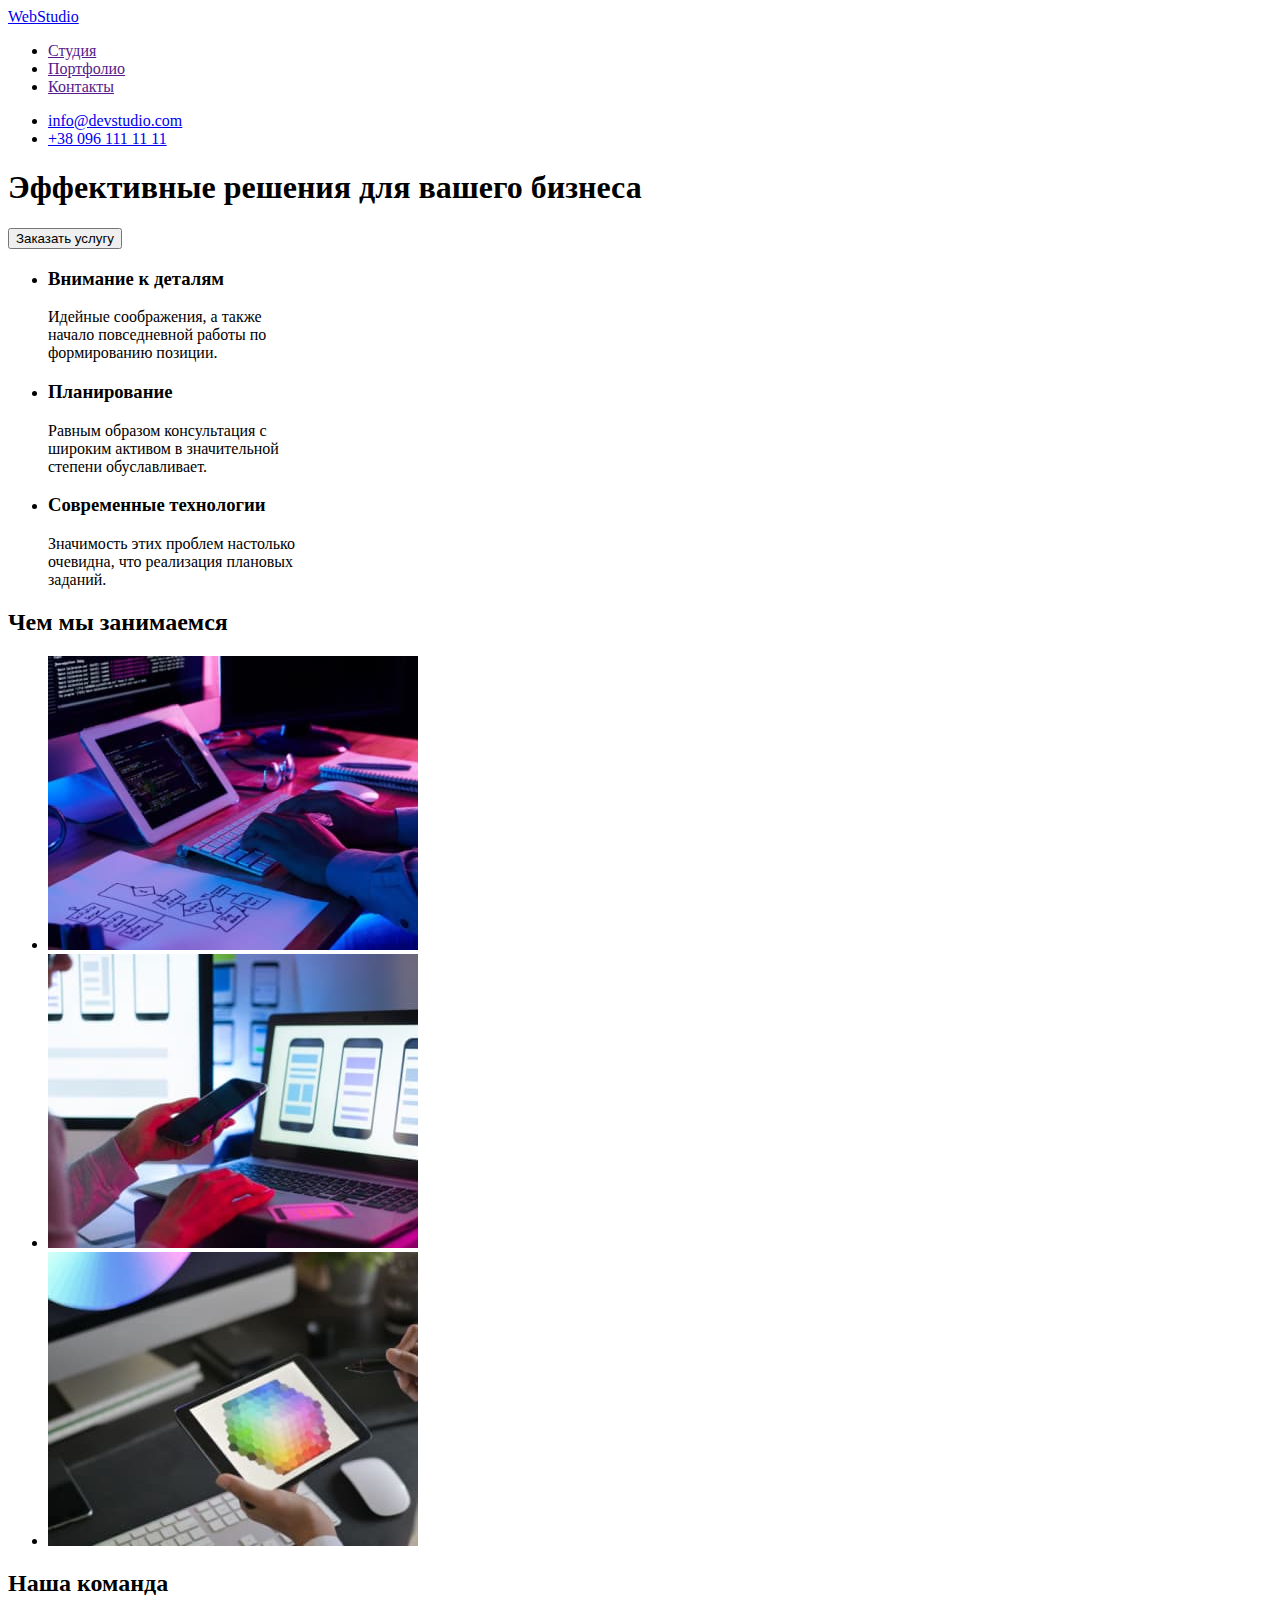
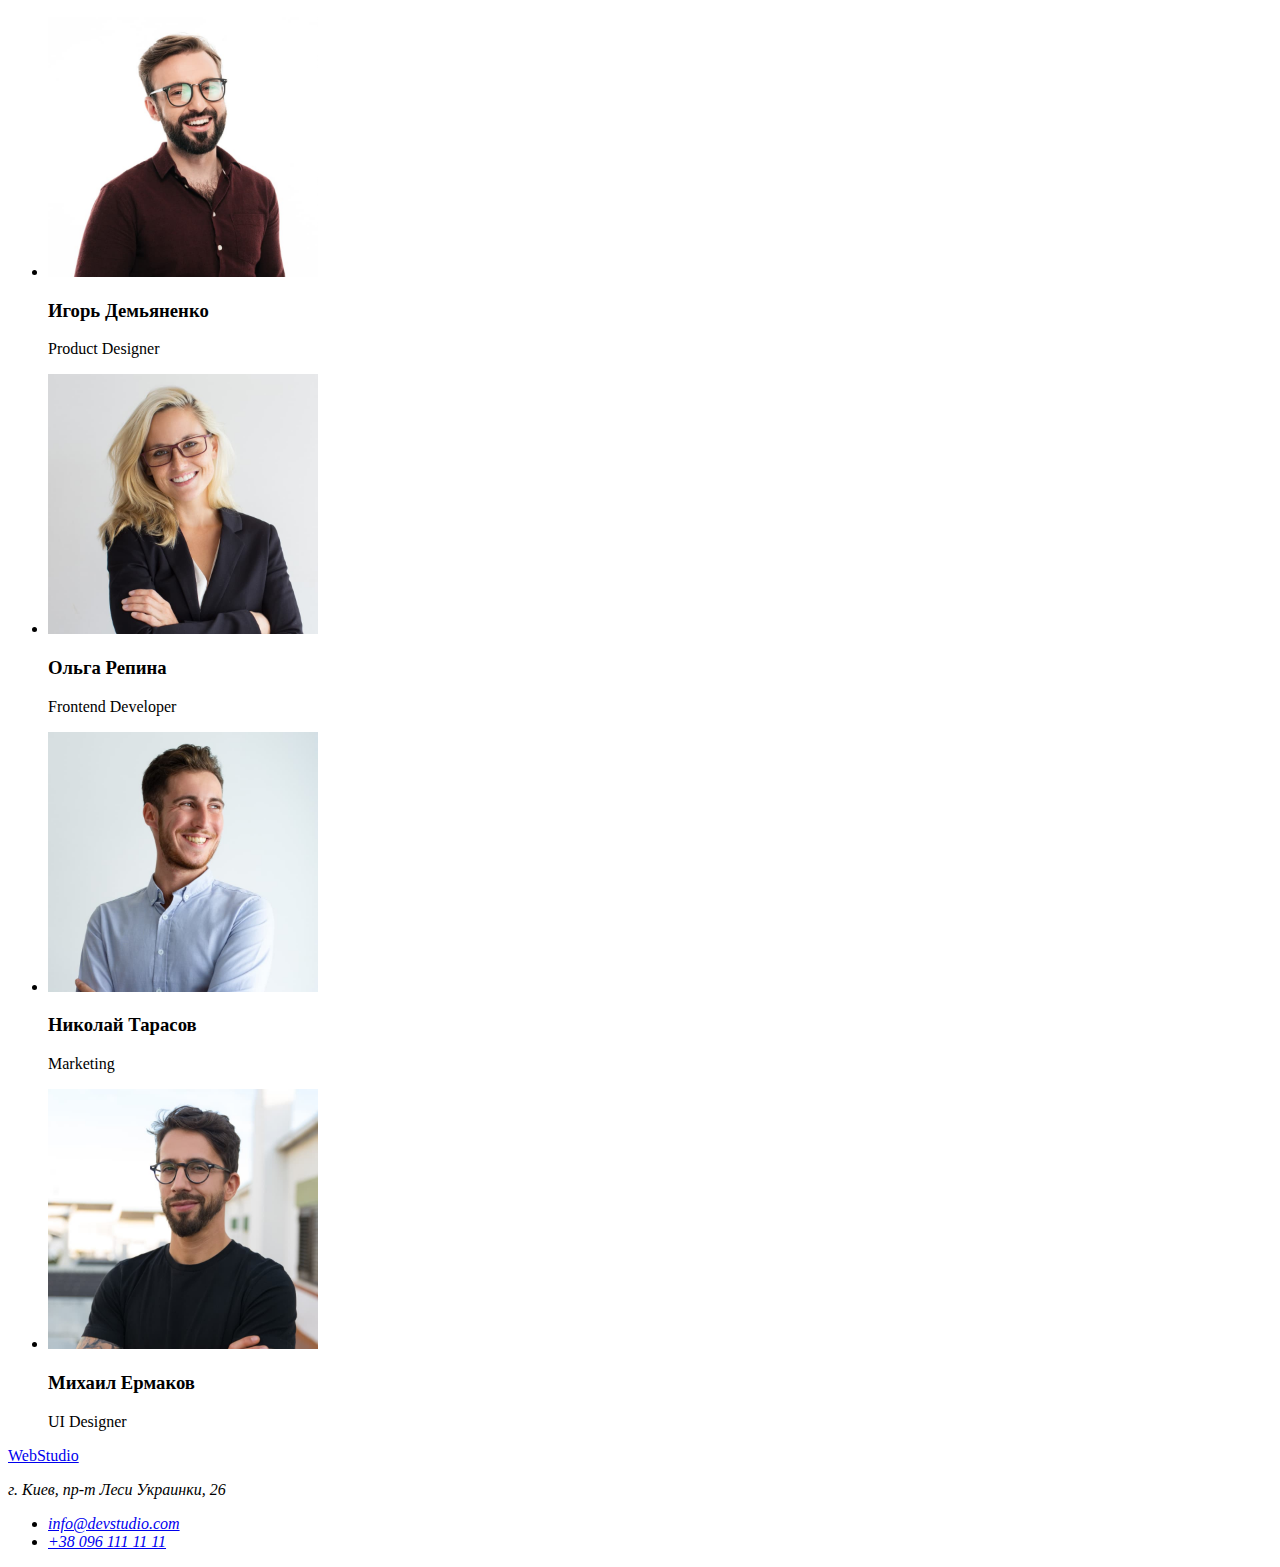
==== index.html @ 89235796 "copied 1st task" ====
<!DOCTYPE html>
<html lang="ru">
<head>
    <meta charset="UTF-8">
    <meta http-equiv="X-UA-Compatible" content="IE=edge">
    <meta name="viewport" content="width=device-width, initial-scale=1.0">
    <title>WebStudio</title>
</head>
<body>
    <header>
        <nav>
        <a href="./index.html">WebStudio</a>
        <ul>
            <li>
                <a href="">Студия</a>
            </li>
            <li>
                <a href="">Портфолио</a>
            </li>
            <li>
                <a href="">Контакты</a>
            </li>
        </ul>
    </nav>
        <ul>
            <li>
                <a href="mailto:info@devstudio.com">info@devstudio.com</a>
            </li>
            <li>
                <a href="tel:+380961111111">+38 096 111 11 11</a>
            </li>
        </ul>
</header>
    <main>
        <section>
        <h1>
            Эффективные решения для вашего бизнеса
        </h1>
        <button type="button">Заказать услугу
        </button>
    </section>
    <section>
        <ul>
            <li><h3>Внимание к деталям</h3>
                <p>Идейные соображения, а также <br>
                начало повседневной работы по<br>
                формированию позиции.</p>
            </li>
            <li>
                <h3>Планирование</h3>
            <p>Равным образом консультация с<br>
            широким активом в значительной<br>
            степени обуславливает.</p></li>
            <li><h3>Современные технологии</h3>
            <p>Значимость этих проблем настолько<br>
            очевидна, что реализация плановых<br>
            заданий.</p></li>
        </ul>
    </section>
    <section>
        <h2>Чем мы занимаемся</h2>
        <ul>
            <li><img src="./images/other/img1.jpg" alt="пишем сайты" width="370" height="294"></li>
            <li><img src="./images/other/img2.jpg" alt="веб-дизайн" width="370" height="294"> </li>
            <li><img src="./images/other/img3.jpg" alt="приложения для мобильных телефонов" width="370" height="294"></li>
        </ul>
     </section>
     <section>
        <h2>Наша команда</h2>
        <ul>
    <li> <img src="./images/employes/igor_demianenko.jpg" alt="Мужчина в очках " width="270" height="260">
        <h3>Игорь Демьяненко</h3>
        <p lang="en">Product Designer </p>
    </li>
    <li><img src="./images/employes/olga_repina.jpg" alt="Женщина в очках " width="270" height="260">
        <h3>Ольга Репина</h3>
        <p lang="en">Frontend Developer </p>
    </li>
    <li><img src="./images/employes/nikolay_tarasov.jpg" alt="Мужчина улыбается" width="270" height="260">
        <h3>Николай Тарасов</h3>
        <p lang="en">Marketing </p>
    </li>

    <li><img src="./images/employes/mikhail_ermakov.jpg" alt="Мужчина в очках " width="270" height="260">
        <h3>Михаил Ермаков</h3>
        <p lang="en">UI Designer </p>
    </li>
        </ul>
     </section>
</main>
<footer>
        <a href="./index.html">WebStudio</a>
    <address>
        <p>г. Киев, пр-т Леси Украинки, 26</p>
    <ul>
        <li>
            <a href="mailto:info@devstudio.com">info@devstudio.com</a>
        </li>
        <li>
            <a href="tel:+380961111111">+38 096 111 11 11</a>
        </li>
    </ul>
    </address> 
</footer>
</body>
</html>
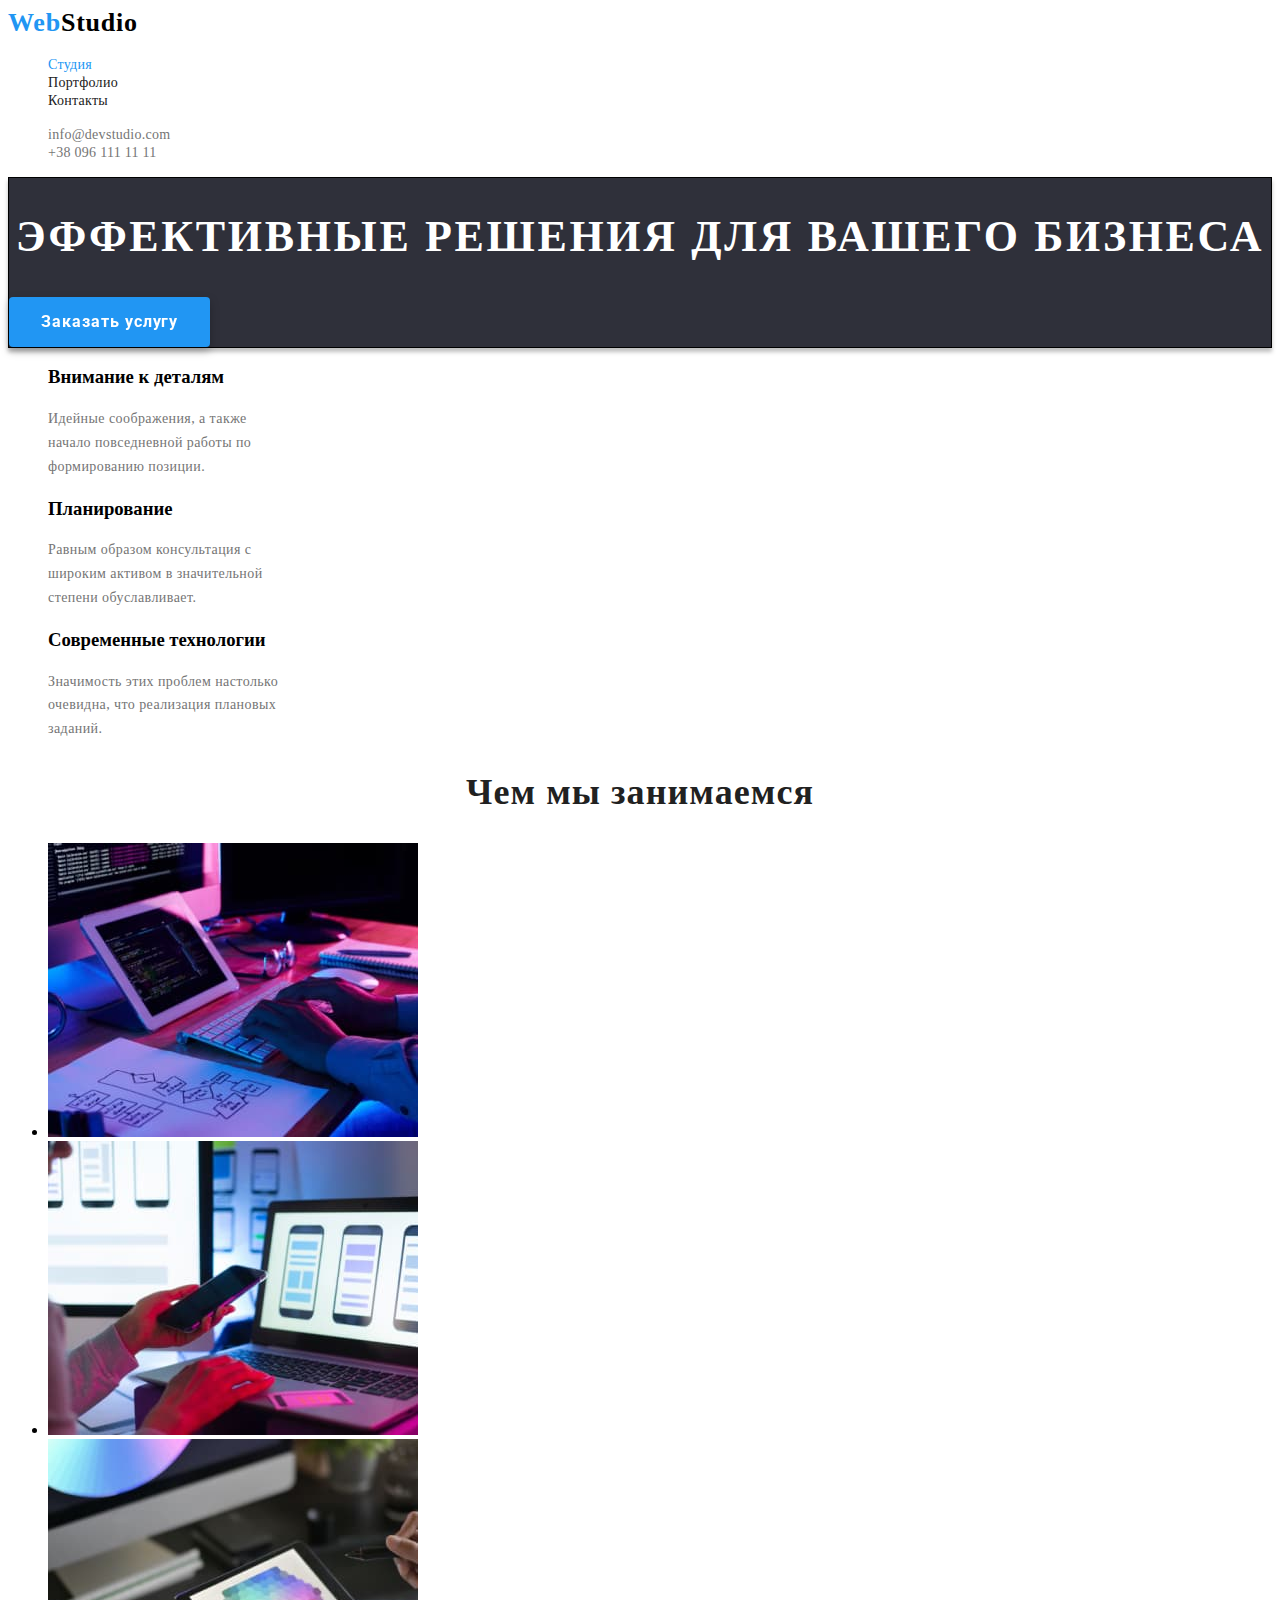
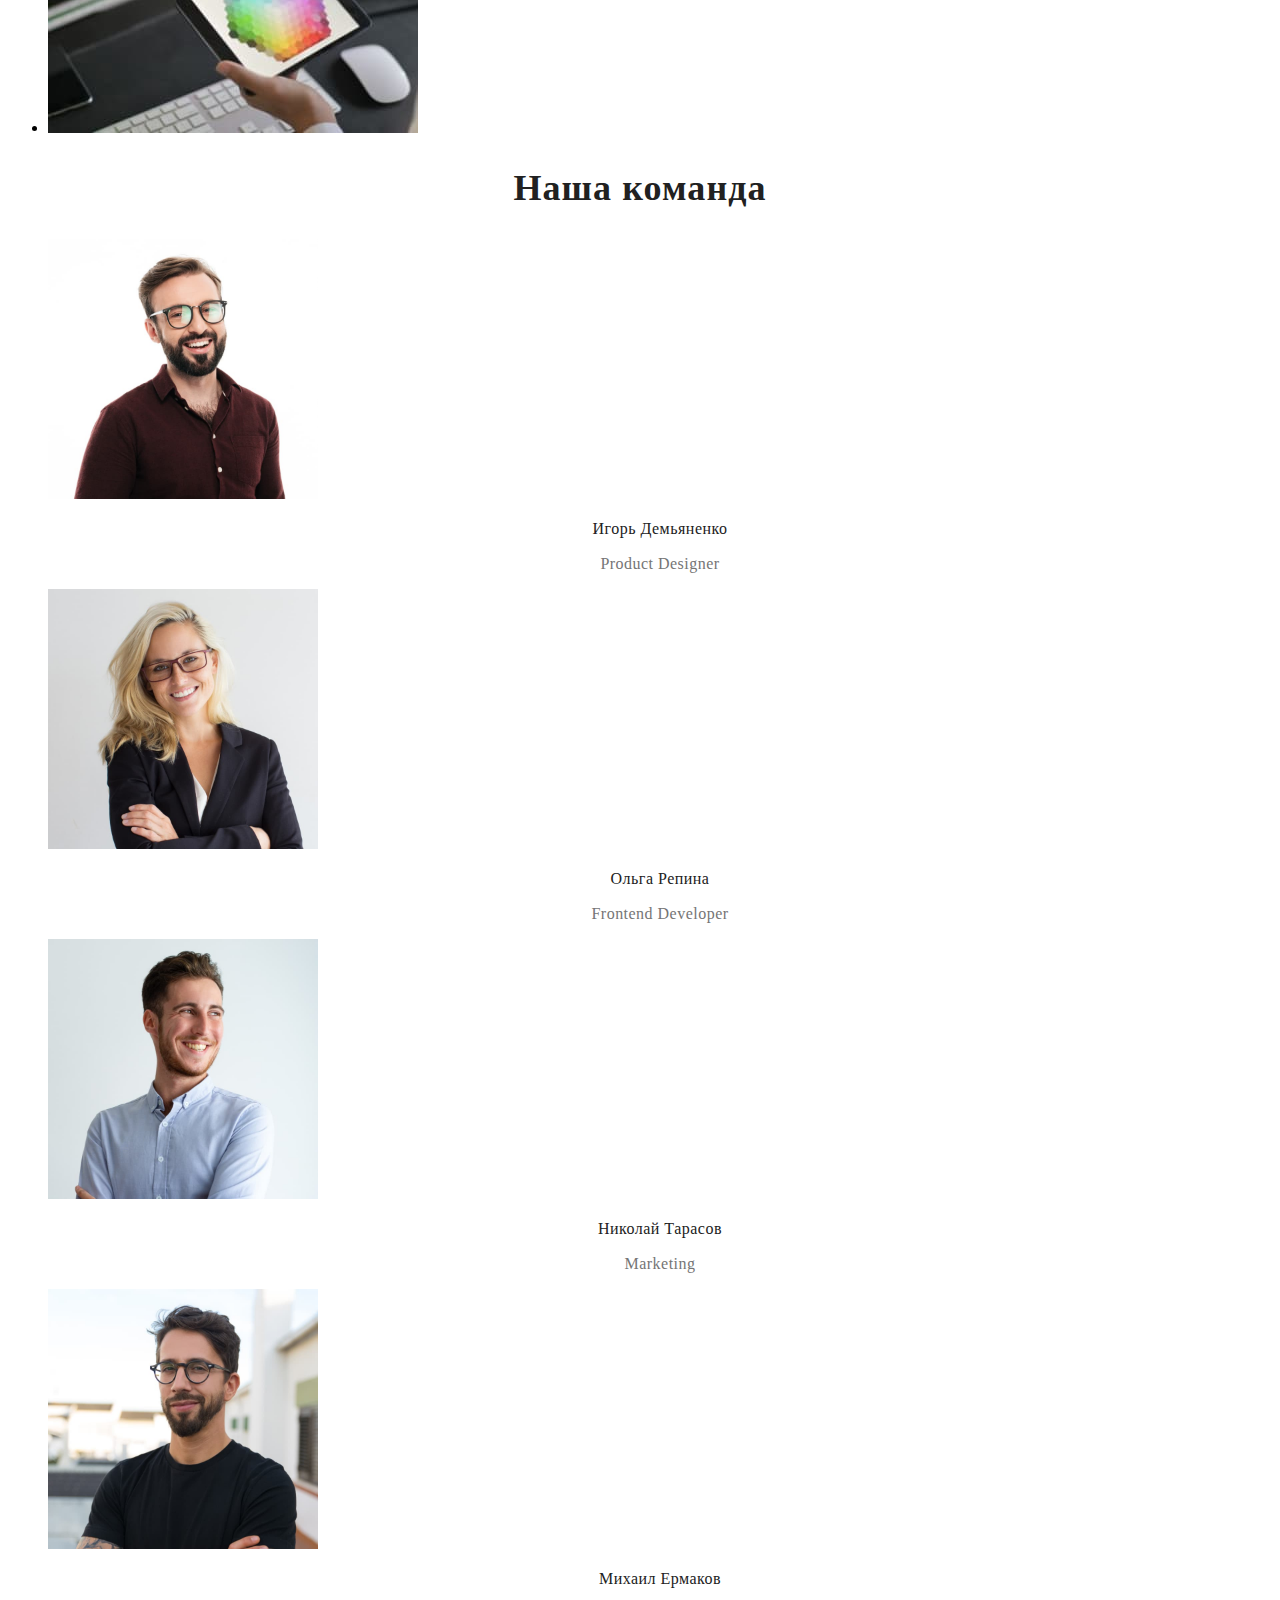
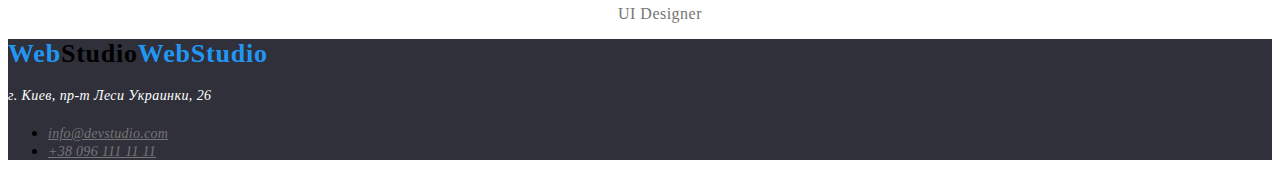
==== commit 171e5388: "new items" ====
--- a/index.html
+++ b/index.html
@@ -5,102 +5,119 @@
     <meta http-equiv="X-UA-Compatible" content="IE=edge">
     <meta name="viewport" content="width=device-width, initial-scale=1.0">
     <title>WebStudio</title>
+    <link rel="preconnect" href="https://fonts.googleapis.com">
+    <link rel="preconnect" href="https://fonts.gstatic.com" crossorigin>
+    <link href="https://fonts.googleapis.com/css2?family=Raleway:wght@700&family=Roboto:wght@400;500;700&display=swap"
+        rel="stylesheet">
+    <link rel="stylesheet" href="./css/styles.css">
 </head>
-<body>
-    <header>
-        <nav>
-        <a href="./index.html">WebStudio</a>
-        <ul>
-            <li>
-                <a href="">Студия</a>
+<body> 
+    <!--HEADER-->
+    <header class="page-header">
+        <nav class="page-nav">
+            <!--поменять цвет во второй половине-->
+        <a class="logo link list" lang="en" href="./index.html">Web<span class="logo-accent" >Studio</span></a>
+        <!--поменять цвет во второй половине-->
+        <ul class="menu list">
+            <li class="menu-item">
+                <a class="menu-link link current" href="#studio">Студия</a>
             </li>
-            <li>
-                <a href="">Портфолио</a>
+            <li class="menu-item link">
+                <a class="menu-link link" href="./portfolio.html">Портфолио</a>
             </li>
-            <li>
-                <a href="">Контакты</a>
+            <li class="menu-item">
+                <a class="menu-link link" href="#contacts">Контакты</a>
             </li>
         </ul>
     </nav>
-        <ul>
-            <li>
-                <a href="mailto:info@devstudio.com">info@devstudio.com</a>
+        <ul class="menu list">
+            <li class="menu-item">
+                <a class="email link" href="mailto:info@devstudio.com">info@devstudio.com</a>
             </li>
-            <li>
-                <a href="tel:+380961111111">+38 096 111 11 11</a>
+            <li class="menu-item">
+                <a class="tel link" href="tel:+380961111111">+38 096 111 11 11</a>
             </li>
         </ul>
 </header>
     <main>
-        <section>
-        <h1>
-            Эффективные решения для вашего бизнеса
+        <section class="main-page" id="studio">
+        <h1 class="main-page-title">Эффективные решения для вашего бизнеса
         </h1>
-        <button type="button">Заказать услугу
+        <button class="mdl-btn" type="button">Заказать услугу
         </button>
     </section>
     <section>
-        <ul>
-            <li><h3>Внимание к деталям</h3>
-                <p>Идейные соображения, а также <br>
+        <ul class="link list">
+            <li>
+                <h3 class="list-title">Внимание к деталям</h3>
+            <p class="list-title-description">Идейные соображения, а также <br>
                 начало повседневной работы по<br>
                 формированию позиции.</p>
             </li>
+            <li >
+                <h3 class="list-title" >Планирование</h3>
+            <p class="list-title-description">Равным образом консультация с<br>
+            широким активом в значительной<br>
+            степени обуславливает.</p>
+            </li>
             <li>
-                <h3>Планирование</h3>
-            <p>Равным образом консультация с<br>
-            широким активом в значительной<br>
-            степени обуславливает.</p></li>
-            <li><h3>Современные технологии</h3>
-            <p>Значимость этих проблем настолько<br>
+                <h3 class="list-title">Современные технологии</h3>
+            <p class="list-title-description">Значимость этих проблем настолько<br>
             очевидна, что реализация плановых<br>
-            заданий.</p></li>
+            заданий.</p>
+            </li>
         </ul>
     </section>
     <section>
-        <h2>Чем мы занимаемся</h2>
+        <h2 class="section-title link list">Чем мы занимаемся</h2>
         <ul>
-            <li><img src="./images/other/img1.jpg" alt="пишем сайты" width="370" height="294"></li>
-            <li><img src="./images/other/img2.jpg" alt="веб-дизайн" width="370" height="294"> </li>
-            <li><img src="./images/other/img3.jpg" alt="приложения для мобильных телефонов" width="370" height="294"></li>
+            <li>
+                <img src="./images/other/img1.jpg" alt="пишем сайты" width="370" height="294">
+            </li>
+            <li>
+                <img src="./images/other/img2.jpg" alt="веб-дизайн" width="370" height="294"> 
+            </li>
+            <li>
+                <img src="./images/other/img3.jpg" alt="приложения для мобильных телефонов" width="370" height="294">
+            </li>
         </ul>
      </section>
      <section>
-        <h2>Наша команда</h2>
-        <ul>
+        <h2 class="section-title">Наша команда</h2>
+        <ul class="link list">
     <li> <img src="./images/employes/igor_demianenko.jpg" alt="Мужчина в очках " width="270" height="260">
-        <h3>Игорь Демьяненко</h3>
-        <p lang="en">Product Designer </p>
+        <h3 class="name">Игорь Демьяненко</h3>
+        <p class="position" lang="en">Product Designer </p>
     </li>
     <li><img src="./images/employes/olga_repina.jpg" alt="Женщина в очках " width="270" height="260">
-        <h3>Ольга Репина</h3>
-        <p lang="en">Frontend Developer </p>
+        <h3 class="name">Ольга Репина</h3>
+        <p class="position" lang="en">Frontend Developer </p>
     </li>
     <li><img src="./images/employes/nikolay_tarasov.jpg" alt="Мужчина улыбается" width="270" height="260">
-        <h3>Николай Тарасов</h3>
-        <p lang="en">Marketing </p>
+        <h3 class="name">Николай Тарасов</h3>
+        <p class="position" lang="en">Marketing </p>
     </li>
 
     <li><img src="./images/employes/mikhail_ermakov.jpg" alt="Мужчина в очках " width="270" height="260">
-        <h3>Михаил Ермаков</h3>
-        <p lang="en">UI Designer </p>
+        <h3 class="name">Михаил Ермаков</h3>
+        <p class="position" lang="en">UI Designer </p>
     </li>
         </ul>
      </section>
 </main>
-<footer>
-        <a href="./index.html">WebStudio</a>
+<footer class="footer" id="contacts">
+        <a class="logo link list" lang="en" href="./index.html">Web<span class="logo-accent">Studio</span></a><a class="logo link list" href="./index.html"<span class="logo-accent">Web</span>Studio</a>
     <address>
-        <p>г. Киев, пр-т Леси Украинки, 26</p>
+        <p class="street-adress">г. Киев, пр-т Леси Украинки, 26</p>
     <ul>
         <li>
-            <a href="mailto:info@devstudio.com">info@devstudio.com</a>
+            <a class="email" href="mailto:info@devstudio.com">info@devstudio.com</a>
         </li>
         <li>
-            <a href="tel:+380961111111">+38 096 111 11 11</a>
+            <a class="tel" href="tel:+380961111111">+38 096 111 11 11</a>
         </li>
     </ul>
     </address> 
 </footer>
 </body>
-</html>+</html>
--- a/css/styles.css
+++ b/css/styles.css
@@ -0,0 +1,179 @@
+.list {
+    list-style: none;}
+.link {
+text-decoration: none;
+}
+body {
+    font-family: 'Roboto', "Raleway" sans-serif;
+}
+.logo-accent {
+    color: #000000;
+}
+.menu-link {
+    font-weight: 500;
+    font-size: 14px;
+    line-height: 1.14;
+    letter-spacing: 0.02em;
+
+    color: #212121;
+}
+.logo {
+    font-family: 'Raleway', "Roboto" sans-serif;
+        font-weight: 700;
+        font-size: 26px;
+        line-height: 1.19;
+        /* identical to box height */
+        letter-spacing: 0.03em;
+   
+        color: #2196F3;
+}
+.menu-link:hover,
+.menu-link:focus {
+    color: #2196F3;
+}
+.current {
+    color: #2196F3;}
+
+.email {
+    font-weight: 500;
+    font-size: 14px;
+    line-height: 1.14px;
+    letter-spacing: 0.02em;
+
+    color: #757575;
+}
+.tel {
+    font-weight: 500;
+    font-size: 14px;
+    line-height: 1.14;
+    letter-spacing: 0.02em;
+
+    color: #757575;
+
+}
+.email:hover,
+.email:focus {
+    font-weight: 500;
+    font-size: 14px;
+    line-height: 1.14;
+    letter-spacing: 0.02em;
+
+    color: #2196F3;
+}
+.tel:hover,
+.tel:focus {
+    font-weight: 500;
+    font-size: 14px;
+    line-height: 1.14;
+    letter-spacing: 0.02em;
+
+    color: #2196F3;}
+
+.main-page {
+        background: #2F303A;
+        border: 1px solid #000000;
+        box-shadow: 0px 4px 4px rgba(0, 0, 0, 0.25);
+}    
+.main-page-title {
+        font-weight: 900;
+        font-size: 44px;
+        line-height: 1.36;
+        /* or 136% */
+        text-align: center;
+        letter-spacing: 0.06em;
+        text-transform: uppercase;
+    
+        color: #FFFFFF;
+}
+
+.mdl-btn {
+        font-family: 'Roboto';
+        background-color: #2196F3;;
+        border-radius: 4px;
+        border: 0px;
+        font-weight: 700;
+        font-size: 16px;
+        line-height: 1.87;
+        display: flex;
+        align-items: center;
+        justify-content: center;
+        letter-spacing: 0.06em;
+        color: #FFFFFF;
+        min-width: 200px;
+        padding: 10px 32px;
+        cursor: pointer;
+        filter: drop-shadow(0px 4px 4px rgba(0, 0, 0, 0.25));
+        }
+.mdl-btn:hover,
+.mdl-btn:focus
+
+.list-title {
+    font-weight: 700;
+    font-size: 14px;
+    line-height: 1.14;
+    letter-spacing: 0.03em;
+    text-transform: uppercase;
+
+    color: #212121;
+}
+.list-title-description {
+    font-size: 14px;
+    line-height: 1.71;
+    /* or 171% */
+    letter-spacing: 0.03em;
+
+    color: #757575;
+}
+
+.section-title {
+        font-weight: 700;
+        font-size: 36px;
+        line-height: 1.17;
+        text-align: center;
+        letter-spacing: 0.03em;
+    
+        color: #212121;
+}
+.name {
+    font-weight: 500;
+    font-size: 16px;
+    line-height: 1.19;
+    /* identical to box height */
+    text-align: center;
+    letter-spacing: 0.03em;
+
+    color: #212121;
+}
+.portfolio-name {
+    font-family: 'Roboto';
+        font-style: normal;
+        font-weight: 700;
+        font-size: 18px;
+        line-height: 36px;
+        /* identical to box height, or 200% */
+        letter-spacing: 0.06em;
+    
+        color: #212121;
+}
+.position {
+    font-size: 16px;
+    line-height: 1.19;
+    /* identical to box height */
+    text-align: center;
+    letter-spacing: 0.03em;
+
+    color: #757575;
+}
+
+.street-adress {
+    font-size: 14px;
+    line-height: 1.71;
+    /* or 171% */
+    letter-spacing: 0.03em;
+
+    color: #FFFFFF;
+}
+.footer{
+    background: #2F303A;
+}
+        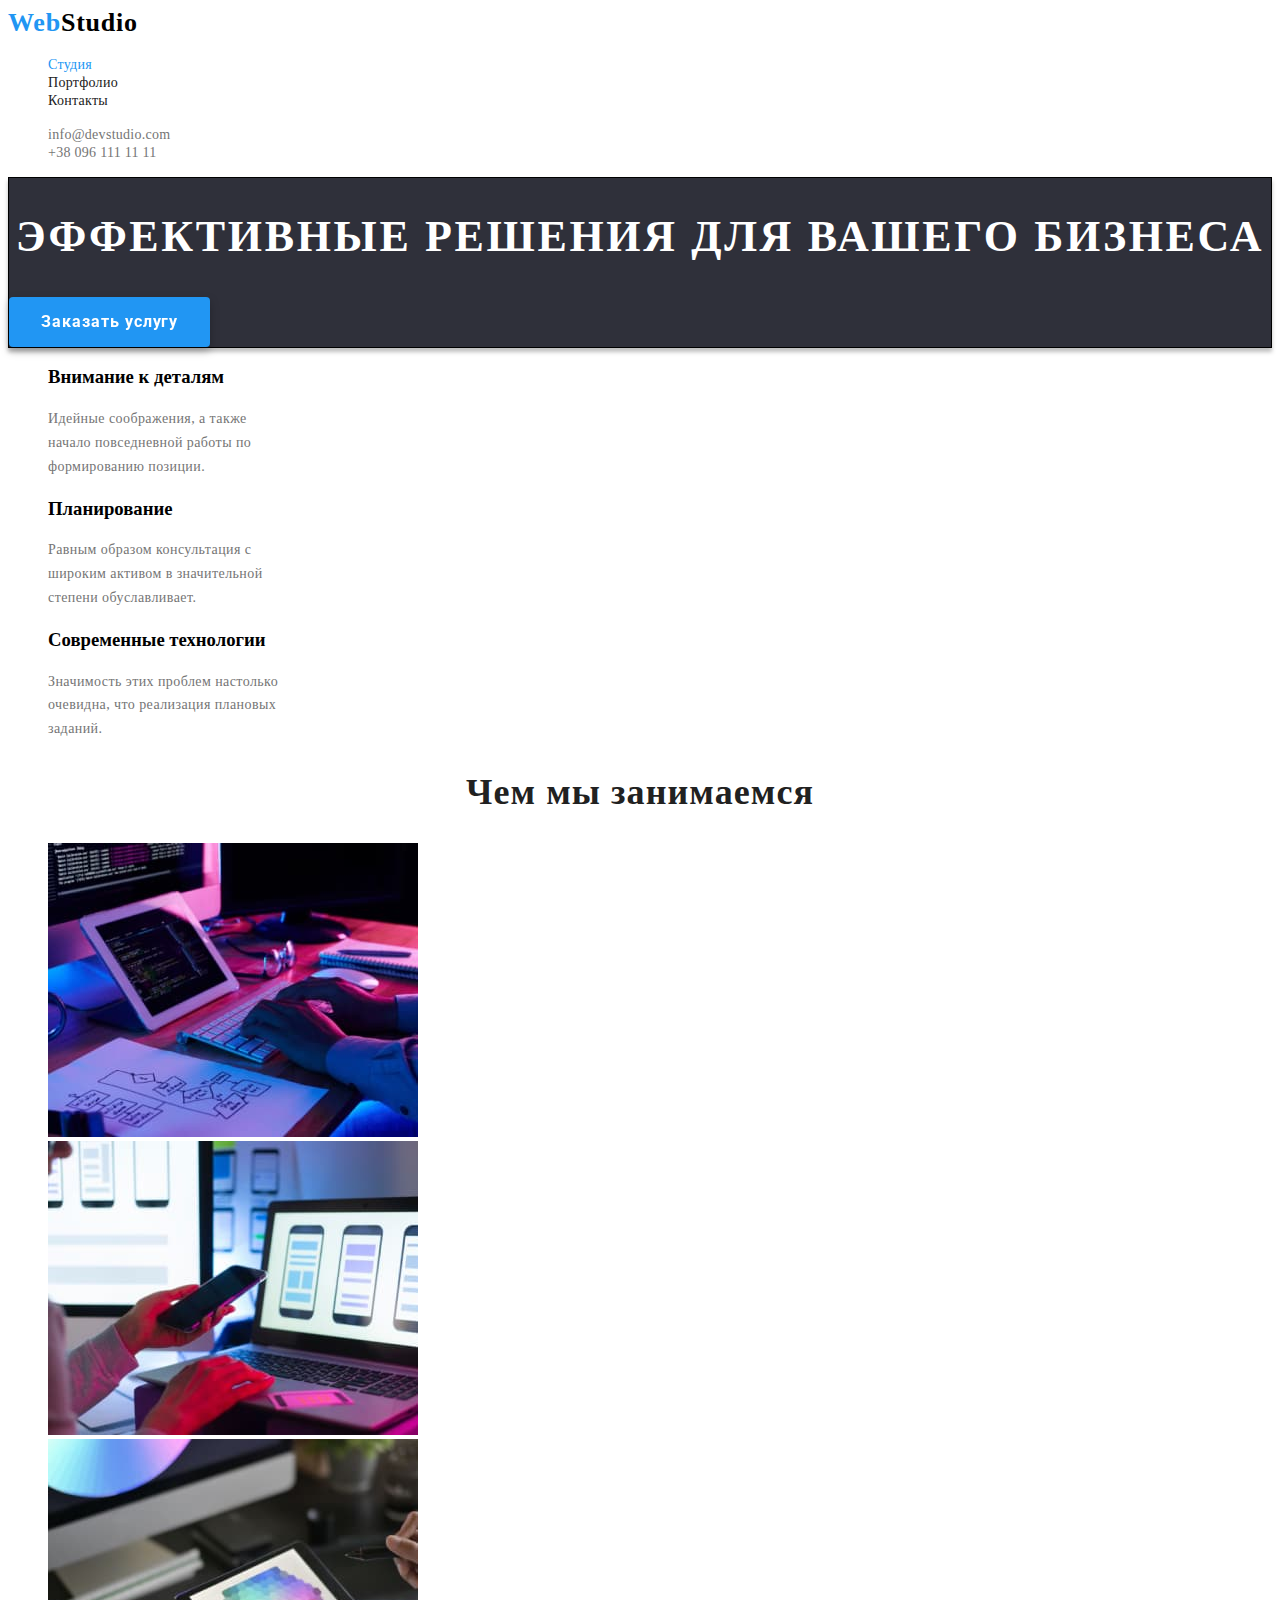
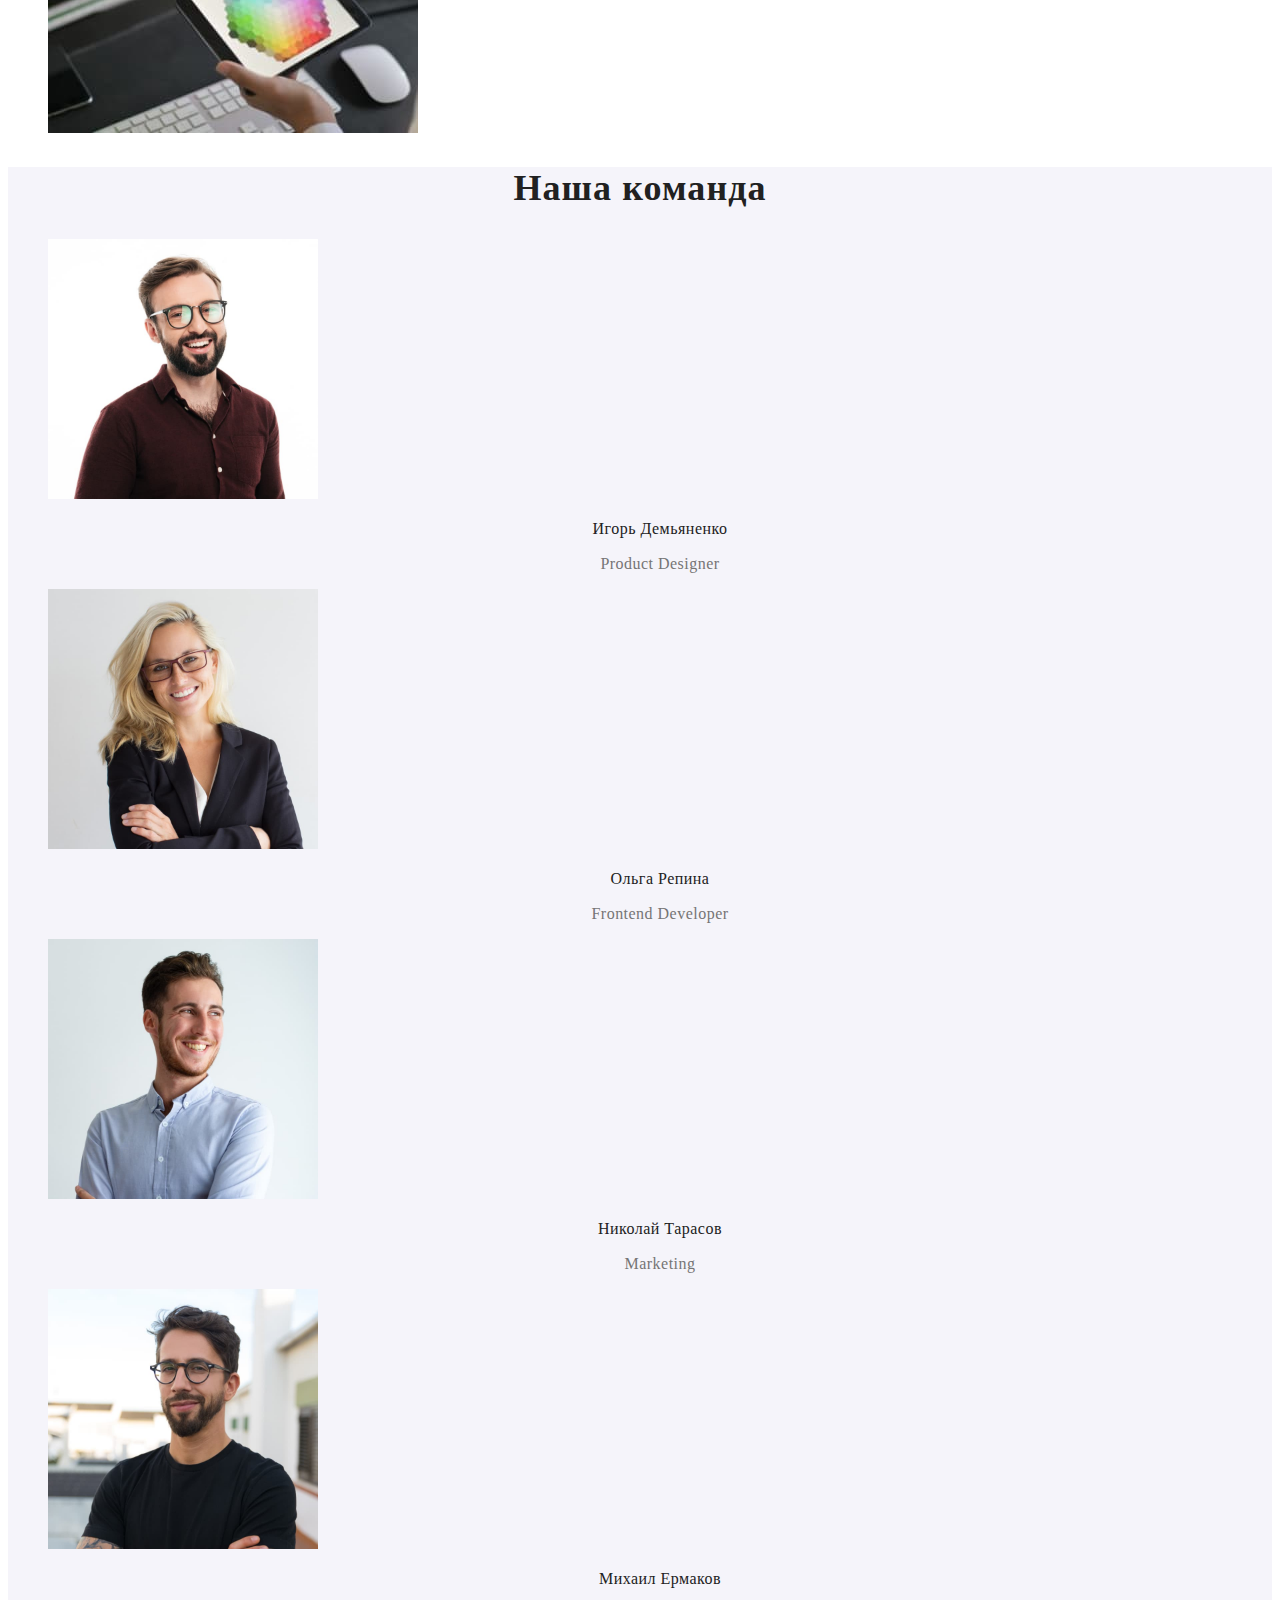
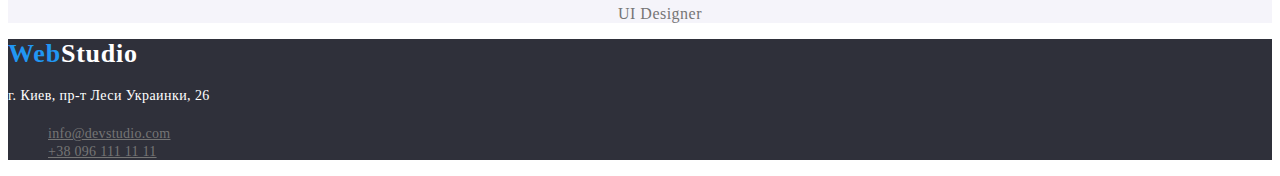
==== commit f99e5e8a: "Update" ====
--- a/index.html
+++ b/index.html
@@ -70,19 +70,19 @@
     </section>
     <section>
         <h2 class="section-title link list">Чем мы занимаемся</h2>
-        <ul>
+        <ul class="list">
             <li>
-                <img src="./images/other/img1.jpg" alt="пишем сайты" width="370" height="294">
+                <img src="/images/index_sector/img1.jpg" alt="пишем сайты" width="370" height="294">
             </li>
             <li>
-                <img src="./images/other/img2.jpg" alt="веб-дизайн" width="370" height="294"> 
+                <img src="./images/index_sector/img2.jpg" alt="веб-дизайн" width="370" height="294"> 
             </li>
             <li>
-                <img src="./images/other/img3.jpg" alt="приложения для мобильных телефонов" width="370" height="294">
+                <img src="./images/index_sector/img3.jpg"" alt="приложения для мобильных телефонов" width="370" height="294">
             </li>
         </ul>
      </section>
-     <section>
+     <section class="section-team">
         <h2 class="section-title">Наша команда</h2>
         <ul class="link list">
     <li> <img src="./images/employes/igor_demianenko.jpg" alt="Мужчина в очках " width="270" height="260">
@@ -106,10 +106,10 @@
      </section>
 </main>
 <footer class="footer" id="contacts">
-        <a class="logo link list" lang="en" href="./index.html">Web<span class="logo-accent">Studio</span></a><a class="logo link list" href="./index.html"<span class="logo-accent">Web</span>Studio</a>
+        <a class="logo link list" lang="en" href="./index.html">Web<span class="logo-accent-footer">Studio</span></a>
     <address>
         <p class="street-adress">г. Киев, пр-т Леси Украинки, 26</p>
-    <ul>
+    <ul class="list">
         <li>
             <a class="email" href="mailto:info@devstudio.com">info@devstudio.com</a>
         </li>
--- a/css/styles.css
+++ b/css/styles.css
@@ -3,12 +3,17 @@
 .link {
 text-decoration: none;
 }
+
 body {
     font-family: 'Roboto', "Raleway" sans-serif;
 }
 .logo-accent {
     color: #000000;
 }
+.logo-accent-footer {
+    color: #FFFFFF;
+}
+
 .menu-link {
     font-weight: 500;
     font-size: 14px;
@@ -36,6 +41,7 @@
 
 .email {
     font-weight: 500;
+    font-style: normal;
     font-size: 14px;
     line-height: 1.14px;
     letter-spacing: 0.02em;
@@ -44,6 +50,7 @@
 }
 .tel {
     font-weight: 500;
+    font-style: normal;
     font-size: 14px;
     line-height: 1.14;
     letter-spacing: 0.02em;
@@ -134,6 +141,10 @@
     
         color: #212121;
 }
+.section-team {
+    background: #F5F4FA;
+}
+
 .name {
     font-weight: 500;
     font-size: 16px;
@@ -167,6 +178,7 @@
 
 .street-adress {
     font-size: 14px;
+    font-style: normal;
     line-height: 1.71;
     /* or 171% */
     letter-spacing: 0.03em;
@@ -176,4 +188,35 @@
 .footer{
     background: #2F303A;
 }
-        +
+.portfolio-nav {
+    font-family: 'Roboto';
+    font-style: normal;
+    font-weight: 500;
+    font-size: 16px;
+    line-height: 26px;
+    /* identical to box height, or 162% */
+    text-align: center;
+    letter-spacing: 0.03em;
+    
+    color: #212121;
+    background: #F5F4FA;
+    border-radius: 4px;   
+}
+.portfolio-nav:hover,
+.portfolio-nav:focus {
+    background: #2196F3;
+        /* shadow-middle */
+    box-shadow: 0px 3px 1px rgba(0, 0, 0, 0.1), 0px 1px 2px rgba(0, 0, 0, 0.08), 0px 2px 2px rgba(0, 0, 0, 0.12);
+    border-radius: 4px;
+    font-family: 'Roboto';
+    font-style: normal;
+    font-weight: 500;
+    font-size: 16px;
+    line-height: 26px;
+    /* identical to box height, or 162% */
+    text-align: center;
+    letter-spacing: 0.03em;
+    cursor: pointer;    
+    color: #FFFFFF;
+}
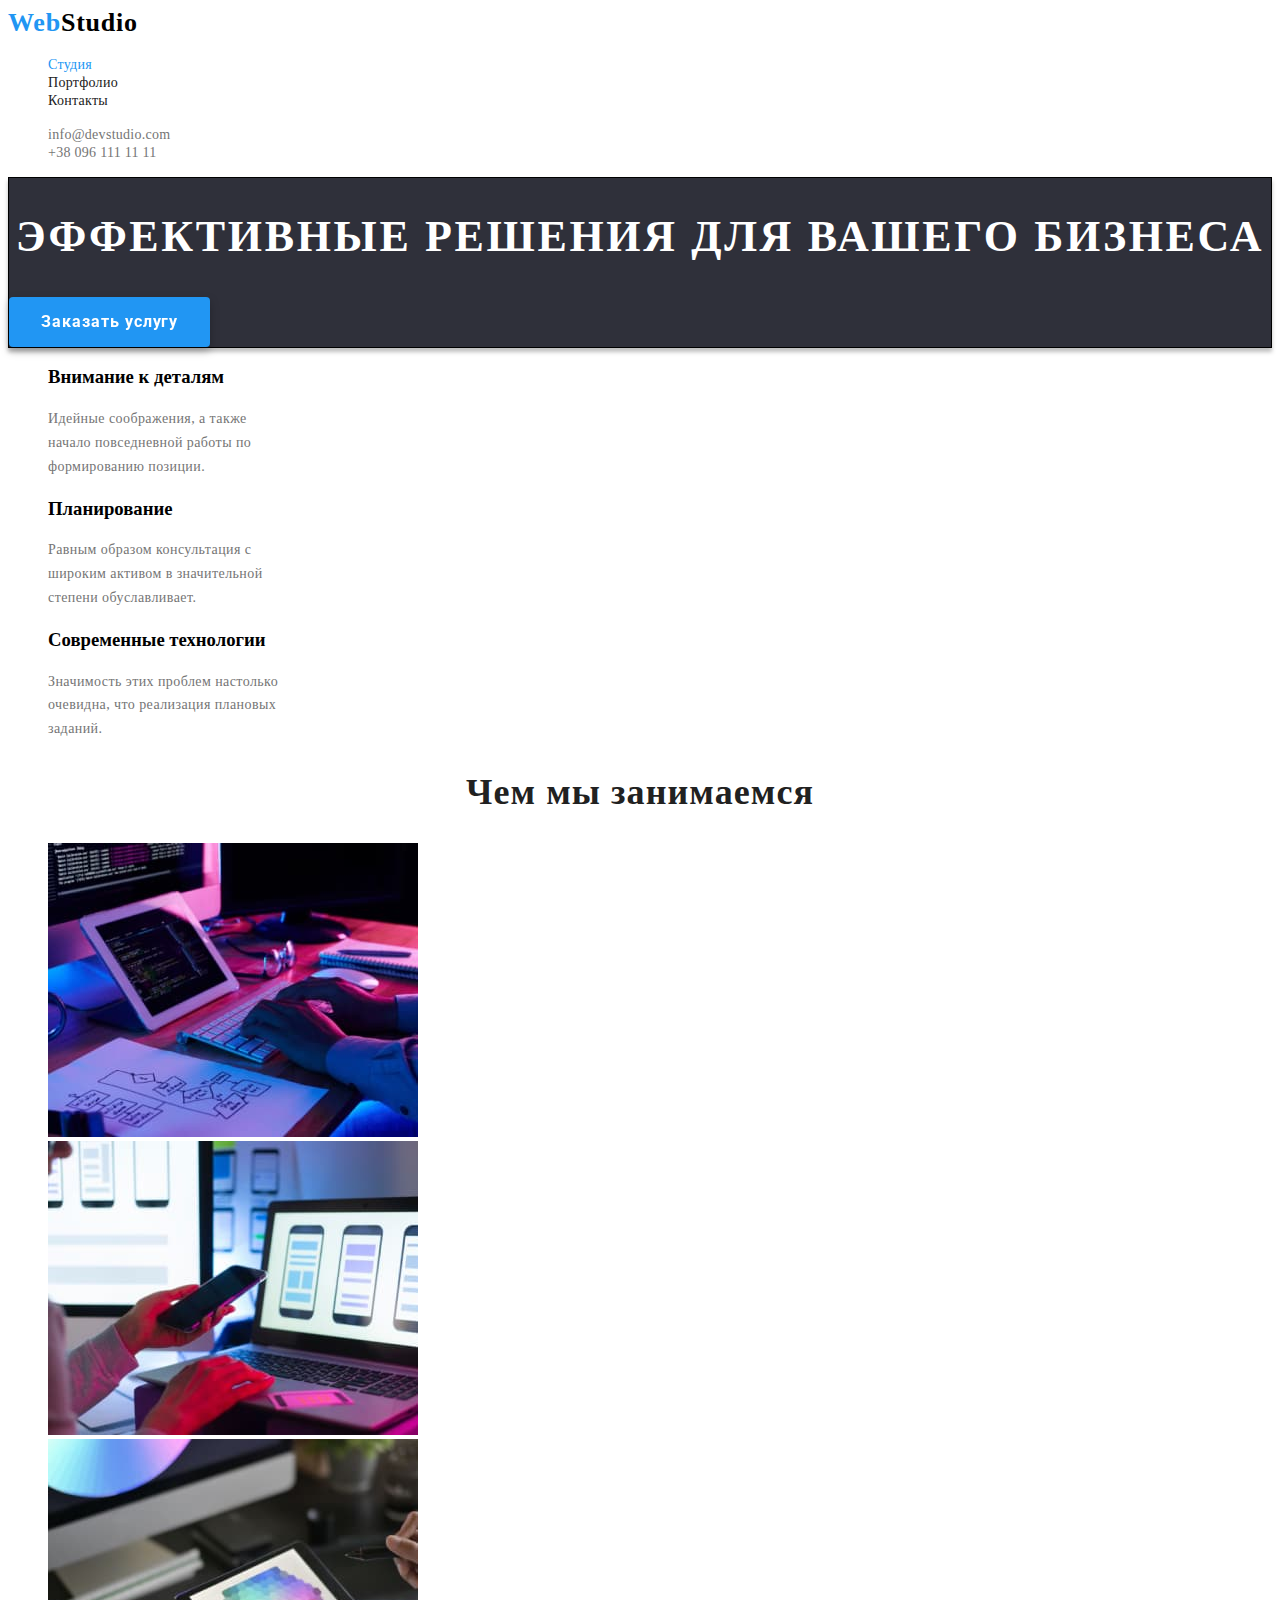
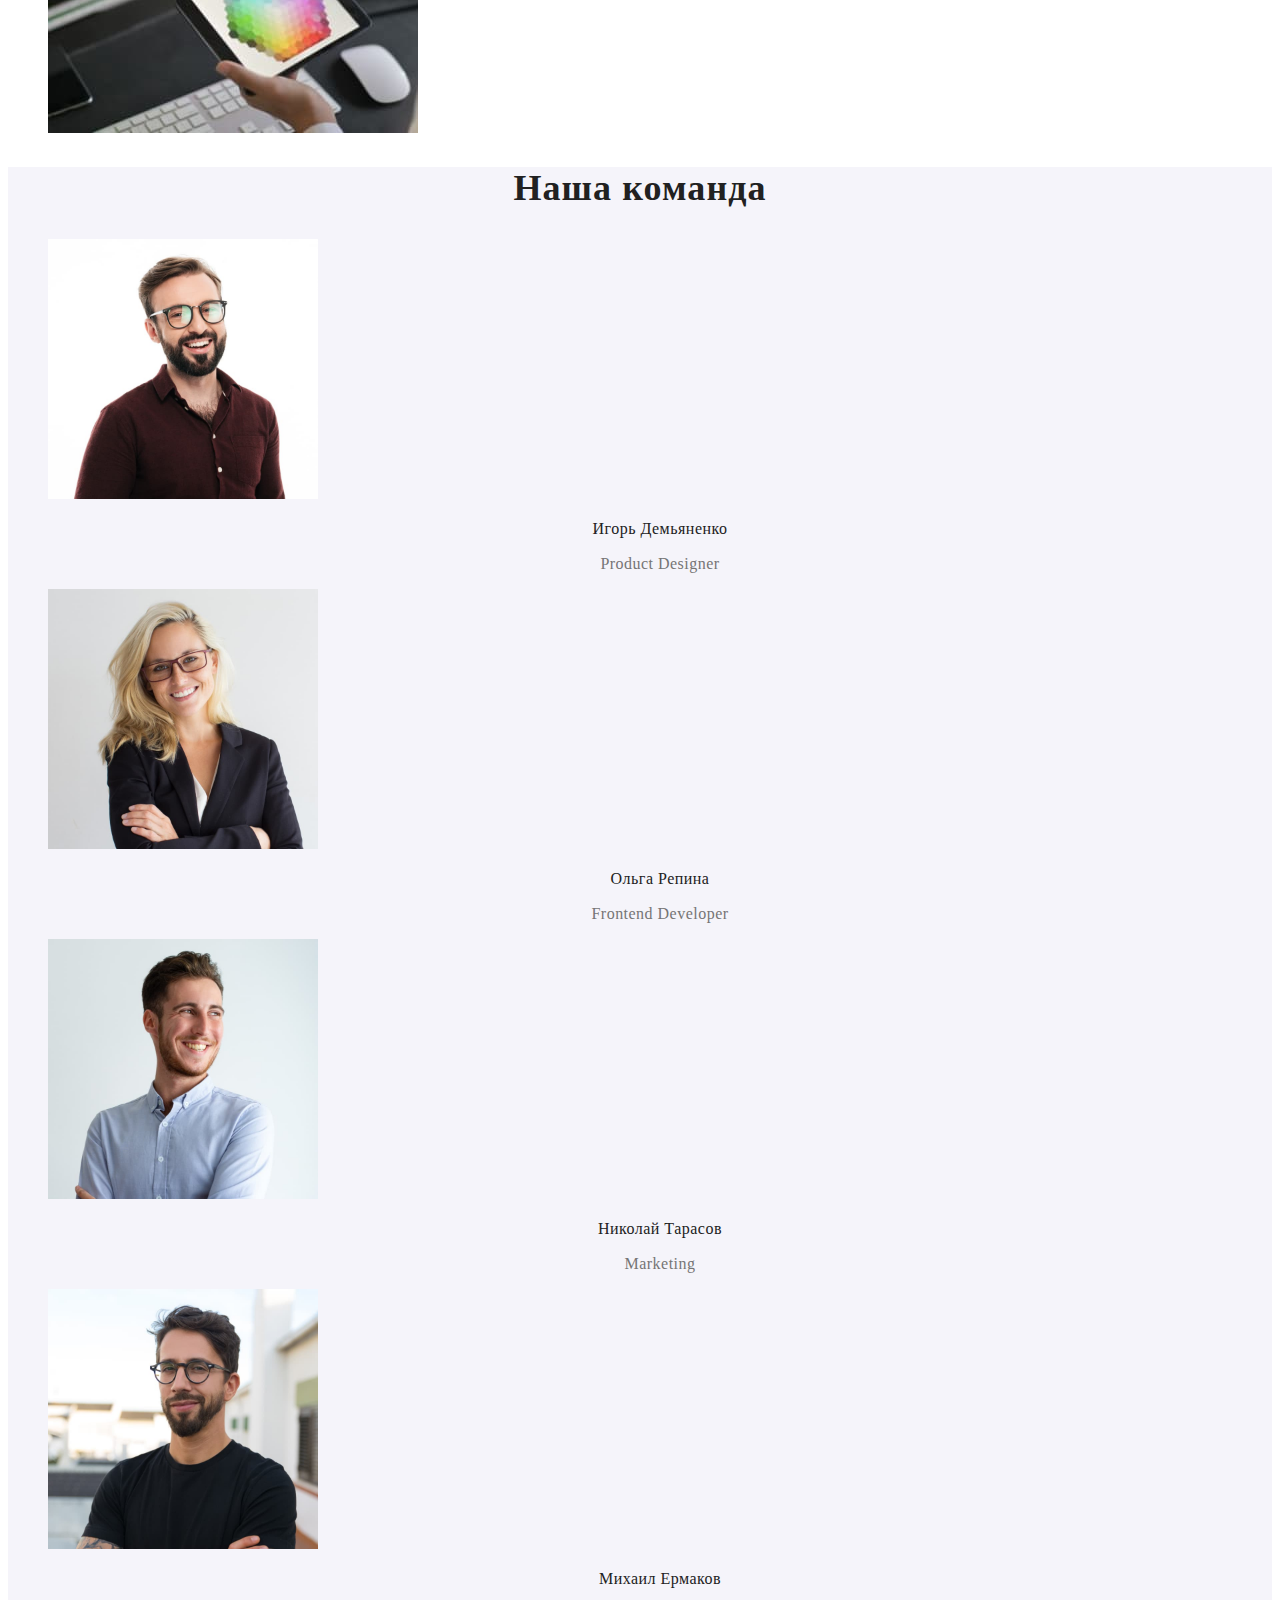
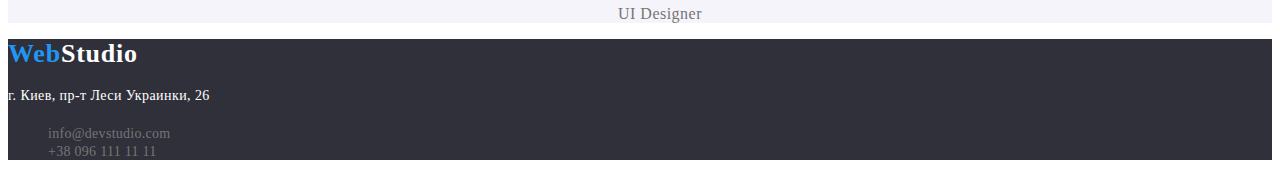
==== commit 7c61c2b8: "Update index" ====
--- a/index.html
+++ b/index.html
@@ -111,10 +111,10 @@
         <p class="street-adress">г. Киев, пр-т Леси Украинки, 26</p>
     <ul class="list">
         <li>
-            <a class="email" href="mailto:info@devstudio.com">info@devstudio.com</a>
+            <a class="email link" href="mailto:info@devstudio.com">info@devstudio.com</a>
         </li>
         <li>
-            <a class="tel" href="tel:+380961111111">+38 096 111 11 11</a>
+            <a class="tel link" href="tel:+380961111111">+38 096 111 11 11</a>
         </li>
     </ul>
     </address> 
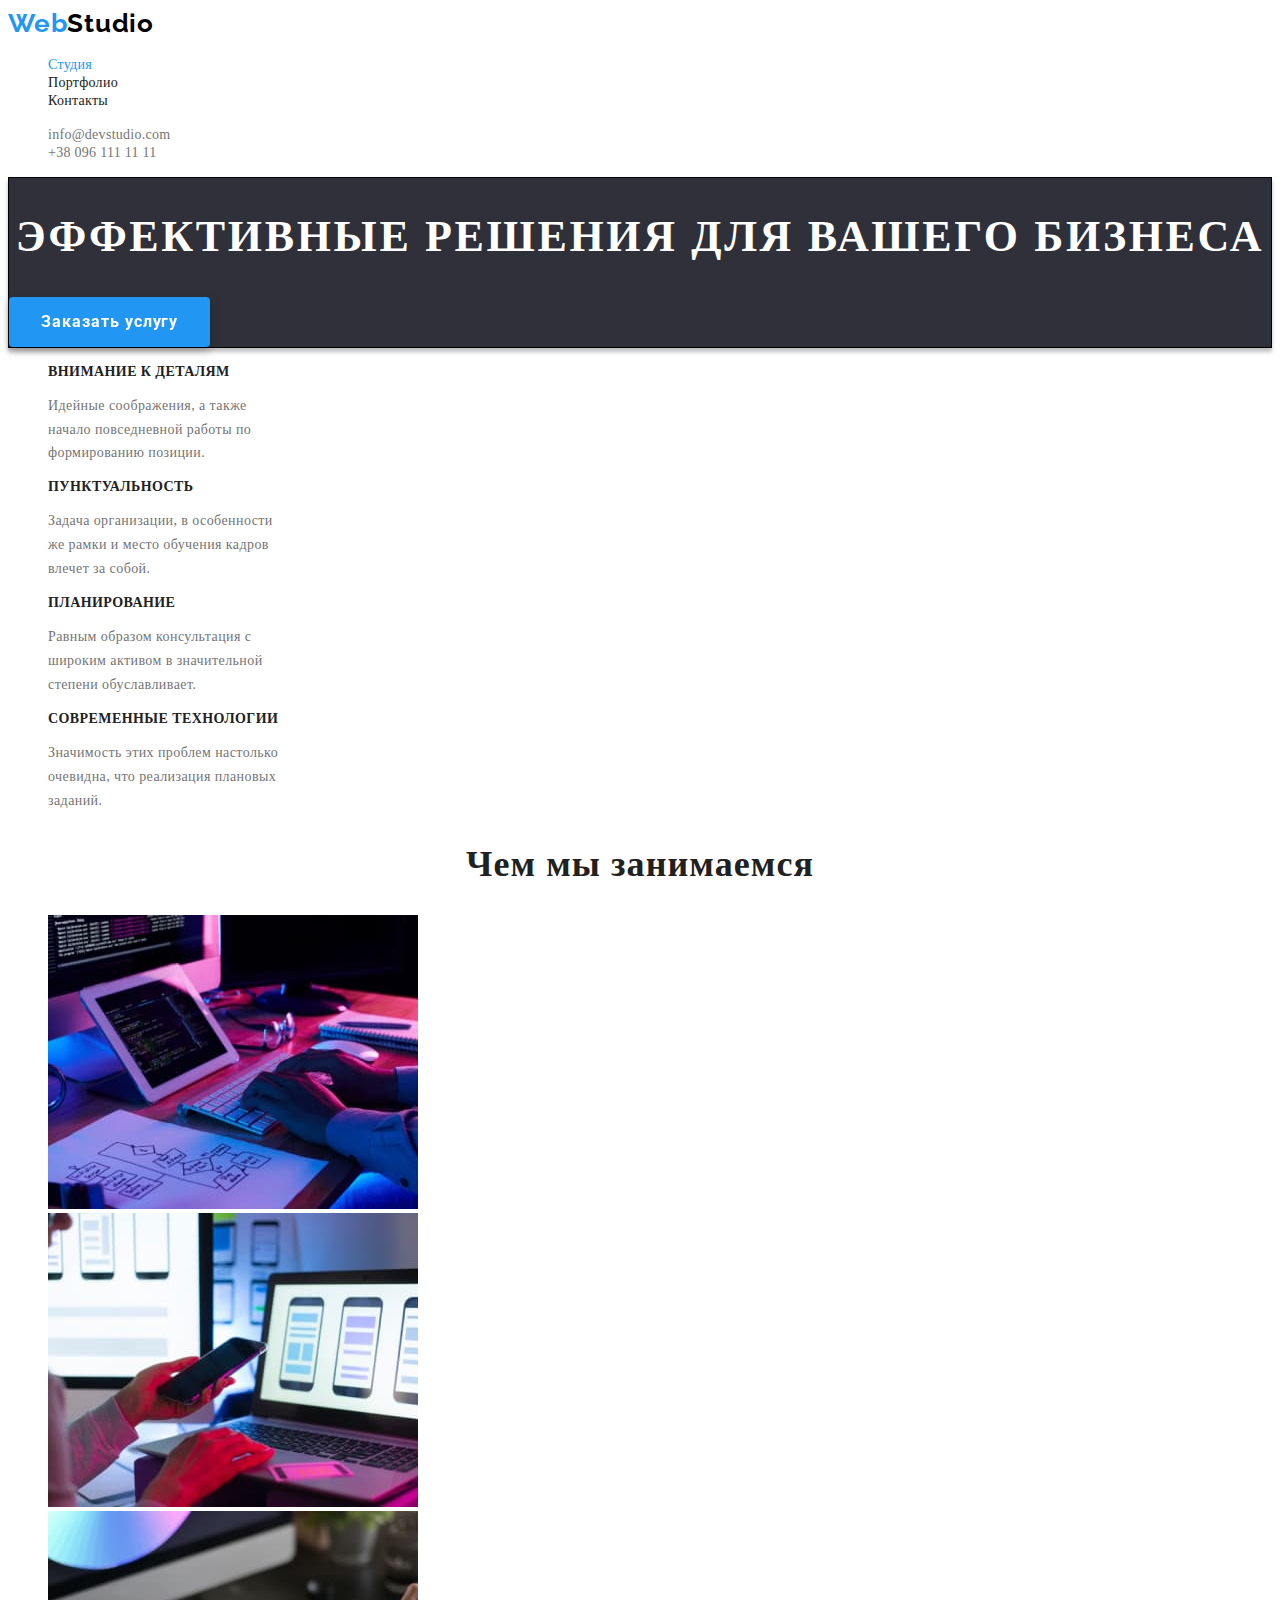
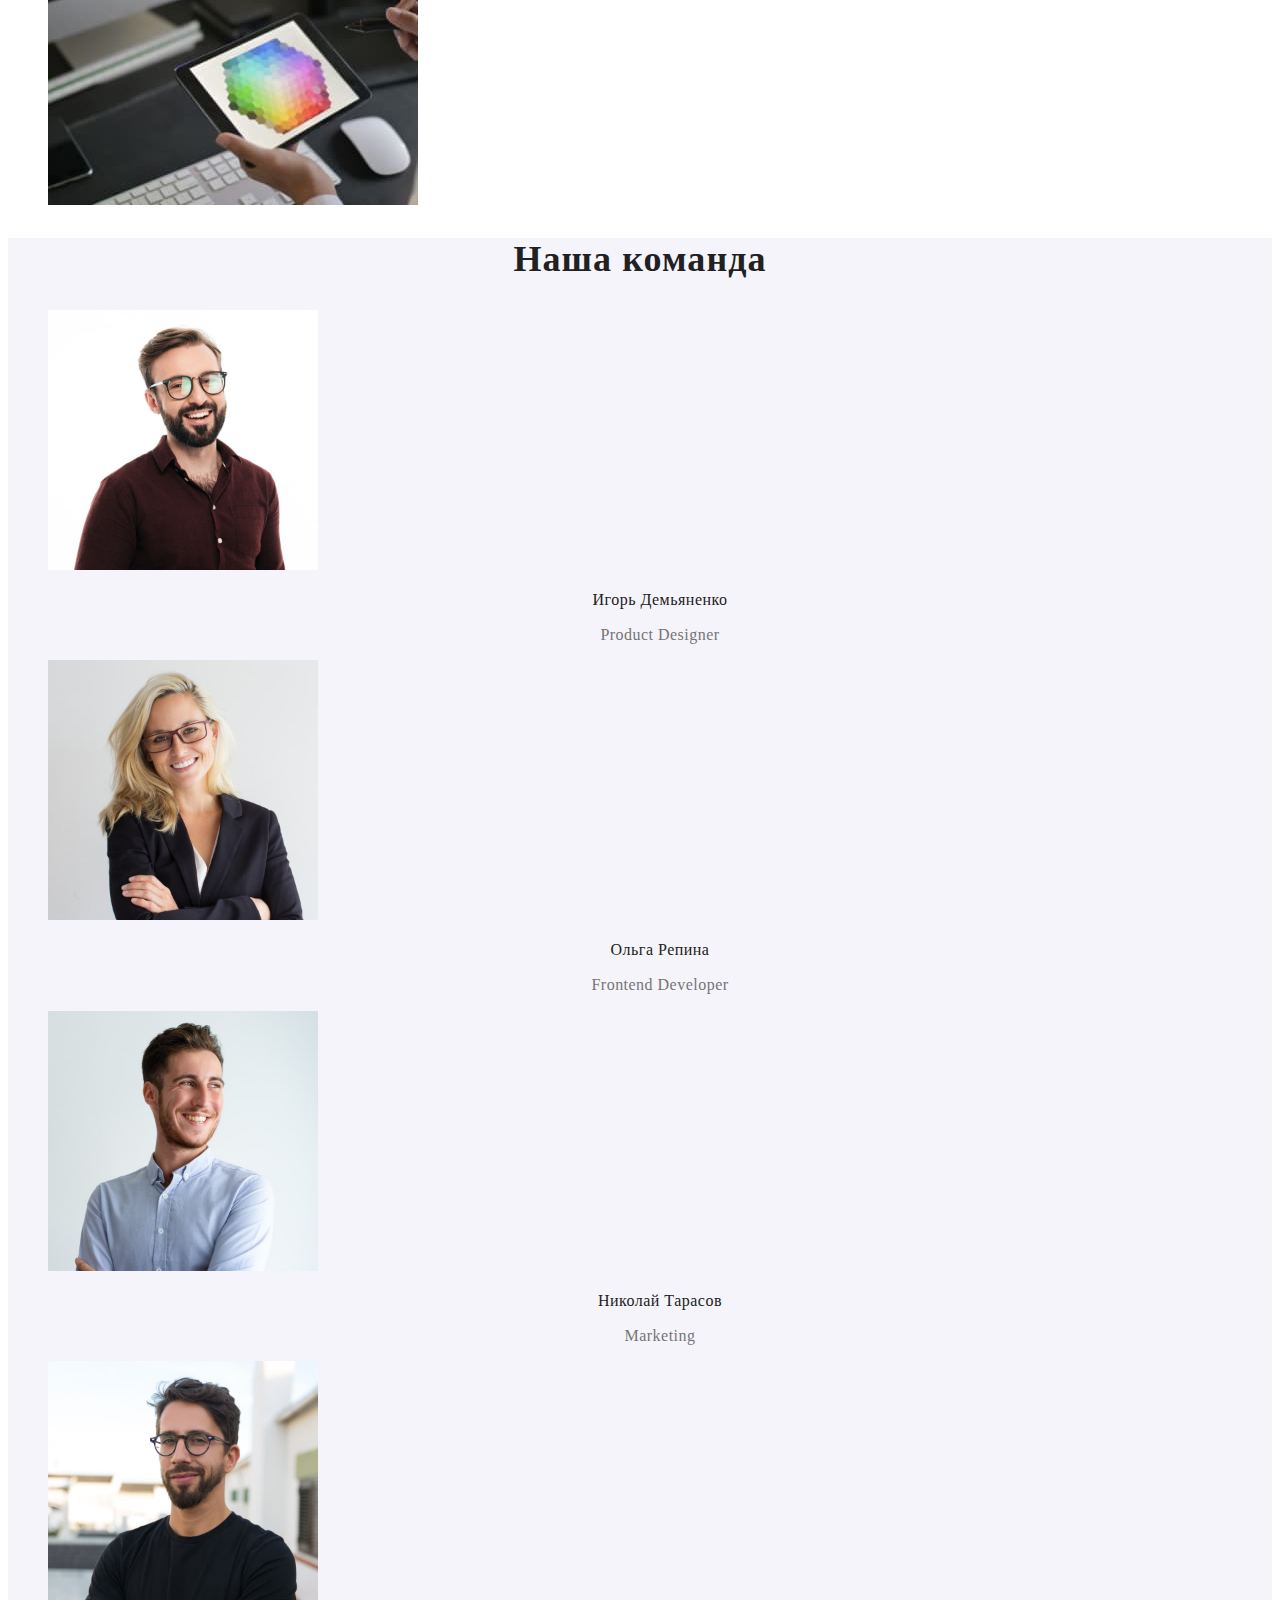
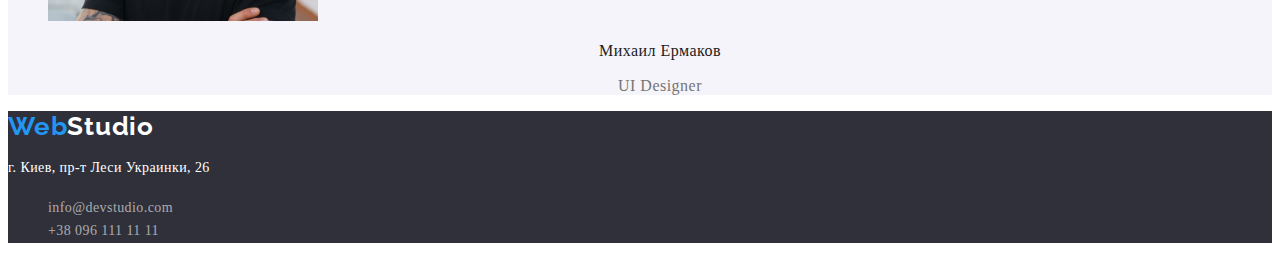
==== commit 99b97b58: "Revised files" ====
--- a/index.html
+++ b/index.html
@@ -5,10 +5,10 @@
     <meta http-equiv="X-UA-Compatible" content="IE=edge">
     <meta name="viewport" content="width=device-width, initial-scale=1.0">
     <title>WebStudio</title>
-    <link rel="preconnect" href="https://fonts.googleapis.com">
-    <link rel="preconnect" href="https://fonts.gstatic.com" crossorigin>
-    <link href="https://fonts.googleapis.com/css2?family=Raleway:wght@700&family=Roboto:wght@400;500;700&display=swap"
-        rel="stylesheet">
+<link rel="preconnect" href="https://fonts.googleapis.com">
+<link rel="preconnect" href="https://fonts.gstatic.com" crossorigin>
+<link href="https://fonts.googleapis.com/css2?family=Raleway:wght@700&family=Roboto:wght@400;500;700;900&display=swap"
+    rel="stylesheet">
     <link rel="stylesheet" href="./css/styles.css">
 </head>
 <body> 
@@ -54,6 +54,12 @@
                 начало повседневной работы по<br>
                 формированию позиции.</p>
             </li>
+            <li>
+                <h3 class="list-title">Пунктуальность</h3>
+            <p class="list-title-description">Задача организации, в особенности<br>
+                же рамки и место обучения кадров<br>
+                влечет за собой.
+            </li>
             <li >
                 <h3 class="list-title" >Планирование</h3>
             <p class="list-title-description">Равным образом консультация с<br>
@@ -72,13 +78,13 @@
         <h2 class="section-title link list">Чем мы занимаемся</h2>
         <ul class="list">
             <li>
-                <img src="/images/index_sector/img1.jpg" alt="пишем сайты" width="370" height="294">
+                <img src="./images/index_sector/img1.jpg" alt="пишем сайты" width="370" height="294">
             </li>
             <li>
                 <img src="./images/index_sector/img2.jpg" alt="веб-дизайн" width="370" height="294"> 
             </li>
             <li>
-                <img src="./images/index_sector/img3.jpg"" alt="приложения для мобильных телефонов" width="370" height="294">
+                <img src="./images/index_sector/img3.jpg" alt="приложения для мобильных телефонов" width="370" height="294">
             </li>
         </ul>
      </section>
@@ -111,10 +117,10 @@
         <p class="street-adress">г. Киев, пр-т Леси Украинки, 26</p>
     <ul class="list">
         <li>
-            <a class="email link" href="mailto:info@devstudio.com">info@devstudio.com</a>
+            <a class="footer-email link" href="mailto:info@devstudio.com">info@devstudio.com</a>
         </li>
         <li>
-            <a class="tel link" href="tel:+380961111111">+38 096 111 11 11</a>
+            <a class="footer-tel link" href="tel:+380961111111">+38 096 111 11 11</a>
         </li>
     </ul>
     </address> 
--- a/css/styles.css
+++ b/css/styles.css
@@ -1,3 +1,10 @@
+:root {
+--primary-font: 'Roboto', sans-serif;
+--secondary-font: 'Raleway', sans-serif;
+--accent-color: #2196F3;
+--main-color: #212121;
+}
+
 .list {
     list-style: none;}
 .link {
@@ -5,7 +12,7 @@
 }
 
 body {
-    font-family: 'Roboto', "Raleway" sans-serif;
+    font-family: var(--primary-font-family)
 }
 .logo-accent {
     color: #000000;
@@ -20,24 +27,25 @@
     line-height: 1.14;
     letter-spacing: 0.02em;
 
-    color: #212121;
+    color: var(--main-color);
 }
 .logo {
-    font-family: 'Raleway', "Roboto" sans-serif;
+    font-family: var(--secondary-font);
         font-weight: 700;
         font-size: 26px;
         line-height: 1.19;
         /* identical to box height */
         letter-spacing: 0.03em;
    
-        color: #2196F3;
+        color: var(--accent-color);
 }
 .menu-link:hover,
 .menu-link:focus {
-    color: #2196F3;
+    color: var(--accent-color);
 }
 .current {
-    color: #2196F3;}
+    color: var(--accent-color);
+}
 
 .email {
     font-weight: 500;
@@ -65,7 +73,7 @@
     line-height: 1.14;
     letter-spacing: 0.02em;
 
-    color: #2196F3;
+    color: var(--accent-color);
 }
 .tel:hover,
 .tel:focus {
@@ -74,7 +82,8 @@
     line-height: 1.14;
     letter-spacing: 0.02em;
 
-    color: #2196F3;}
+    color: var(--accent-color);
+}
 
 .main-page {
         background: #2F303A;
@@ -94,8 +103,8 @@
 }
 
 .mdl-btn {
-        font-family: 'Roboto';
-        background-color: #2196F3;;
+        font-family: var(--primary-font);
+        background-color: #2196F3;
         border-radius: 4px;
         border: 0px;
         font-weight: 700;
@@ -111,8 +120,6 @@
         cursor: pointer;
         filter: drop-shadow(0px 4px 4px rgba(0, 0, 0, 0.25));
         }
-.mdl-btn:hover,
-.mdl-btn:focus
 
 .list-title {
     font-weight: 700;
@@ -121,7 +128,7 @@
     letter-spacing: 0.03em;
     text-transform: uppercase;
 
-    color: #212121;
+    color: var(--main-color);
 }
 .list-title-description {
     font-size: 14px;
@@ -139,7 +146,7 @@
         text-align: center;
         letter-spacing: 0.03em;
     
-        color: #212121;
+        color: var(--main-color);
 }
 .section-team {
     background: #F5F4FA;
@@ -153,18 +160,18 @@
     text-align: center;
     letter-spacing: 0.03em;
 
-    color: #212121;
+    color: var(--main-color);
 }
 .portfolio-name {
-    font-family: 'Roboto';
+    font-family: var(--primary-font);
         font-style: normal;
         font-weight: 700;
         font-size: 18px;
-        line-height: 36px;
+        line-height: 2;
         /* identical to box height, or 200% */
         letter-spacing: 0.06em;
     
-        color: #212121;
+        color: var(--main-color);
 }
 .position {
     font-size: 16px;
@@ -185,21 +192,41 @@
 
     color: #FFFFFF;
 }
+.footer-email {
+    font-style: normal;
+    font-weight: 400;
+    font-size: 14px;
+    line-height: 1.71;
+    /* or 171% */
+    letter-spacing: 0.03em;
+
+    color: rgba(255, 255, 255, 0.6);
+}
+.footer-tel {
+        font-style: normal;
+        font-weight: 400;
+        font-size: 14px;
+        line-height: 1.7;
+        /* or 171% */
+        letter-spacing: 0.03em;
+    
+        color: rgba(255, 255, 255, 0.6);
+}
 .footer{
     background: #2F303A;
 }
 
 .portfolio-nav {
-    font-family: 'Roboto';
-    font-style: normal;
-    font-weight: 500;
-    font-size: 16px;
-    line-height: 26px;
+    font-family: var(--primary-font-family);
+    font-style: normal;
+    font-weight: 500;
+    font-size: 16px;
+    line-height: 1.6;
     /* identical to box height, or 162% */
     text-align: center;
     letter-spacing: 0.03em;
     
-    color: #212121;
+    color: var(--main-color);
     background: #F5F4FA;
     border-radius: 4px;   
 }
@@ -213,7 +240,7 @@
     font-style: normal;
     font-weight: 500;
     font-size: 16px;
-    line-height: 26px;
+    line-height: 1.6;
     /* identical to box height, or 162% */
     text-align: center;
     letter-spacing: 0.03em;
